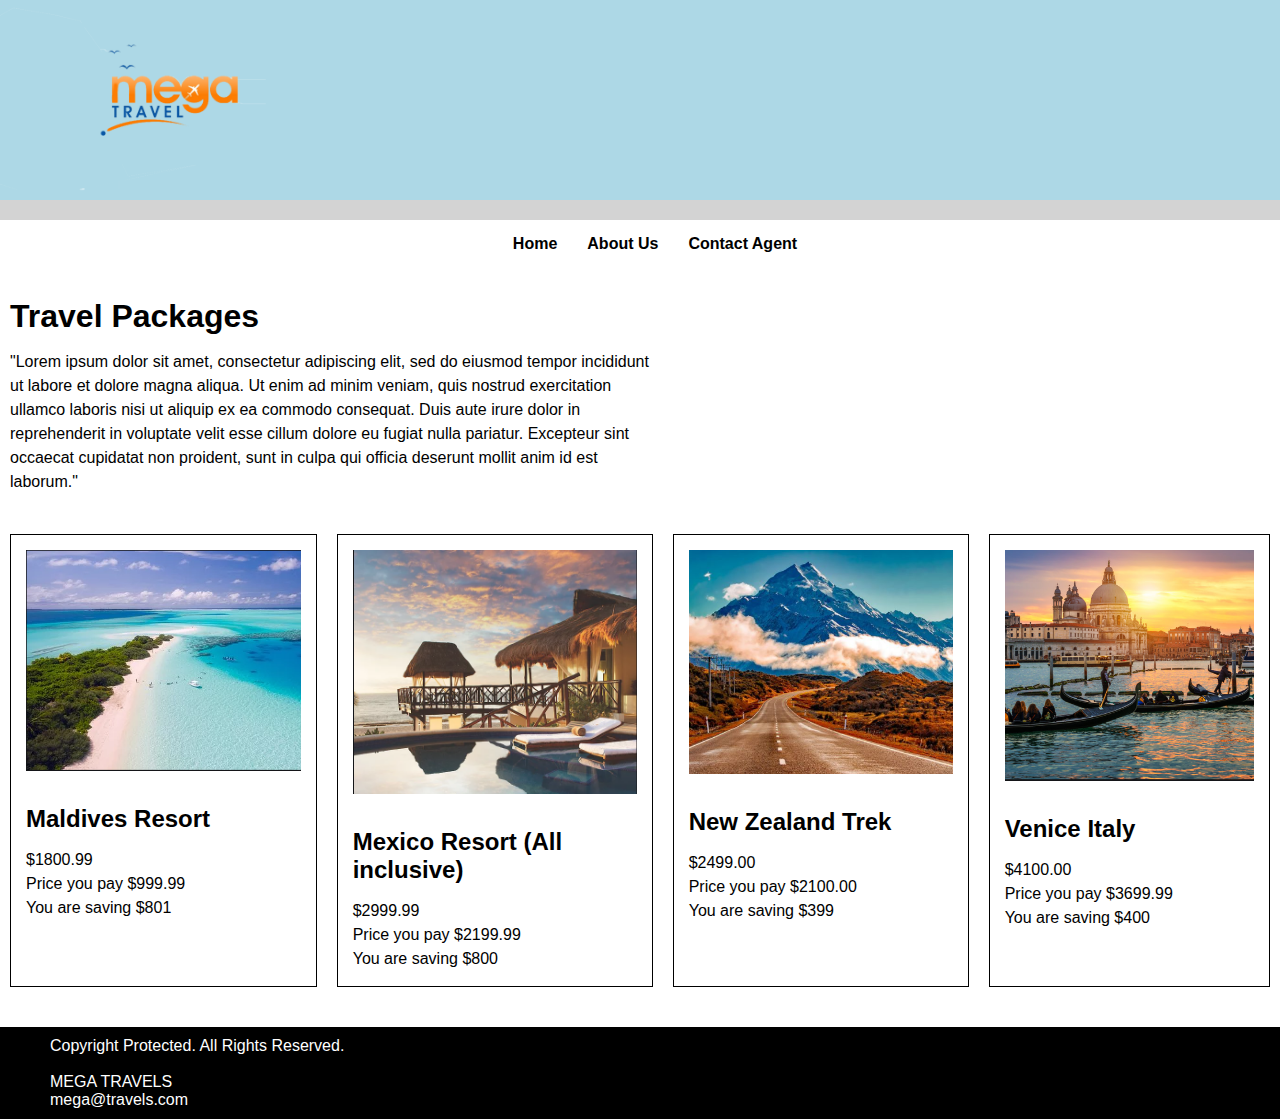
==== index.html @ 9ab7f1fe "Adding Website 1" ====
<!DOCTYPE html>
<html>
<head>
    <meta name="viewport" content="width=device-width, initial-scale=1"/>
    <title>Mega Travel</title>
    <link rel="stylesheet" href="styles.css">
</head>

<body>
    <header>
        <img src="images/mega travel logo.png" height="200px" alt="logo"/>
    </header>
    <section>
        <div class="bar"> </div>
        <nav>
            <ul>
                <li><a href="index.html">Home</a></li>
                <li><a href="aboutus.html">About Us</a></li>
                <li><a href="contactform.html">Contact Agent</a></li>
            </ul>
        </nav>
    </section>
    <section class="intro">
        <h1>Travel Packages</h1>
        <p>
            "Lorem ipsum dolor sit amet, consectetur adipiscing elit, sed do eiusmod tempor incididunt ut labore et dolore magna aliqua. Ut enim ad minim veniam, quis nostrud exercitation ullamco laboris nisi ut aliquip ex ea commodo consequat. Duis aute irure dolor in reprehenderit in voluptate velit esse cillum dolore eu fugiat nulla pariatur. Excepteur sint occaecat cupidatat non proident, sunt in culpa qui officia deserunt mollit anim id est laborum."
        </p>
    </section>
    <section class="cards">
        <div class="card">
            <img src="images/maldives.PNG" alt="Maldives"/>
            <h2><a href="#">Maldives Resort</a></h2>
            <p class="original price">$1800.99</p>
            <p class="current price">Price you pay <span>$999.99</span></p>
            <p class="Saving">You are saving $801</p>
        </div>
        <div class="card">
            <img src="images/mexico.PNG" alt="Maldives"/>
            <h2><a href="#">Mexico Resort (All inclusive)</a></h2>
            <p class="original price">$2999.99</p>
            <p class="current price">Price you pay <span>$2199.99</span></p>
            <p class="Saving">You are saving $800</p>
        </div>
        <div class="card">
            <img src="images/newzealand.PNG" alt="Maldives"/>
            <h2><a href="#">New Zealand Trek</a></h2>
            <p class="original price">$2499.00</p>
            <p class="current price">Price you pay <span>$2100.00</span></p>
            <p class="Saving">You are saving $399</p>
        </div>
        <div class="card">
            <img src="images/venice.PNG" alt="Maldives"/>
            <h2><a href="#">Venice Italy</a></h2>
            <p class="original price">$4100.00</p>
            <p class="current price">Price you pay <span>$3699.99</span></p>
            <p class="Saving">You are saving $400</p>
        </div>
    </section>
</body>
<footer>
    <p>
        Copyright Protected. All Rights Reserved.
    </p><br/>
    <p>MEGA TRAVELS</p>
    <p>mega@travels.com</p>
</footer>

</html>
---- styles.css ----
*
{
    margin: 0;
    padding: 0;
}

body
{
    font-family: sans-serif;
    margin: 0 auto;
}

header
{
    text-align: center;
    background-color: lightblue;
}

.bar
{
    display: flex;
    background: lightgray;
    padding: 10px;
}

nav
{
    margin-top: 20px;
    background: black;
}

nav ul
{
    display: flex;
    list-style: none;
    align-items: center;
    justify-content: center; 
}

nav a
{
    color: white;
    font-weight: bold;
    display: block;
    padding: 15px;
    text-decoration: none;
}

nav a:hover
{
    color:orange;
}

.intro
{
    margin: 30px 0;
    padding: 0 10px;

}

.intro h1
{
    margin-bottom: 15px;
}

.intro p
{
    line-height: 1.5;
}

.cards
{
    margin-bottom: 30px;
}

.card
{
    border: 1px solid black;
    padding: 15px;
    margin: 10px;
}

@keyframes cardAnimation
{
    from
    {
        background-color: white;
        color: black;
        border-width: 1px;
        padding: 15px;
    }
    to
    {
        background-color: black;
        color: white;
        border-width: 5px;
        padding: 11px;
    }
}

.card:hover
{
    animation: cardAnimation 2s;
}

.card a
{
    color: black;
    text-decoration: none;
}

.card a:hover
{
    color: white;
}

.card img
{
    width: 100%;
}

.card h2
{
    margin: 30px 0 15px;
}

.card p
{
    line-height: 1.5;
}

.original-price
{
    color: grey;
    text-transform: uppercase;
}

.current-price span
{
    font-weight: bold;
    text-decoration: underline;
}

.saving
{
    color: green;
}

footer
{
    list-style: none;
    background: black;
    padding: 10px 50px;
}

footer p
{
    color: white;
}

@media (min-width: 768px)
{
    header
    {
        display: flex;
        align-items: center;
    }

    nav
    {
        background: transparent;
        margin-top: 0;
        margin-left: 30px;
    }

    nav a
    {
        color: black;
        position: relative;
        top: 0;
        transition: top 0.5s, color 0.5s;
    }

    nav a:hover
    {
        text-decoration: none;
        color: red;
        top: -10px;
    }

    .intro
    {
        width: 50%;
    }

    .cards
    {
        display: grid;
        grid-template-columns: auto auto auto auto;
    }

    .card
    {
        display: inline block;
    }


}
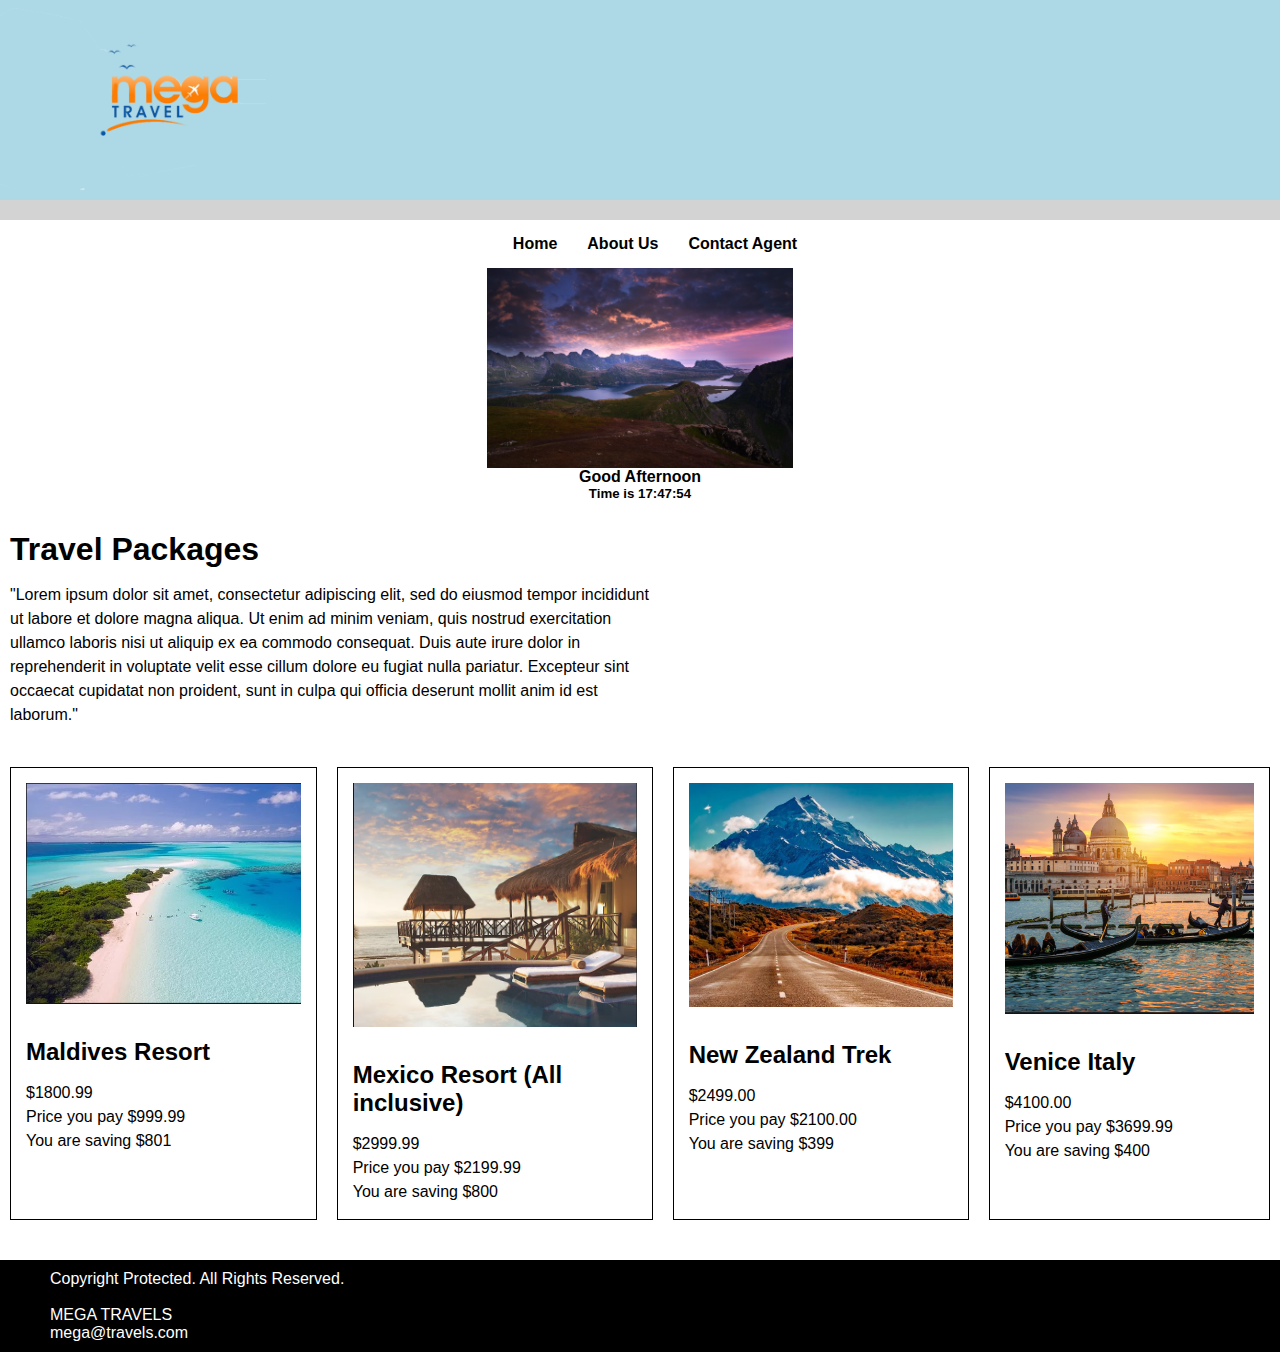
==== commit 1196162d: "The MegaTravel site Welcome Component" ====
--- a/index.html
+++ b/index.html
@@ -19,6 +19,10 @@
                 <li><a href="contactform.html">Contact Agent</a></li>
             </ul>
         </nav>
+    </section>
+    <section class="daynight">
+            <img id="sunmoon" src="images/sun.jpg" height="200px" alt="logo"/>
+        <script src="welcome.js"></script>
     </section>
     <section class="intro">
         <h1>Travel Packages</h1>
--- a/styles.css
+++ b/styles.css
@@ -21,6 +21,18 @@
     display: flex;
     background: lightgray;
     padding: 10px;
+}
+
+.daynight p
+{
+    display: block;
+    margin: 0 auto;
+}
+
+#sunmoon
+{
+    display: block;
+    margin: 0 auto;
 }
 
 nav
